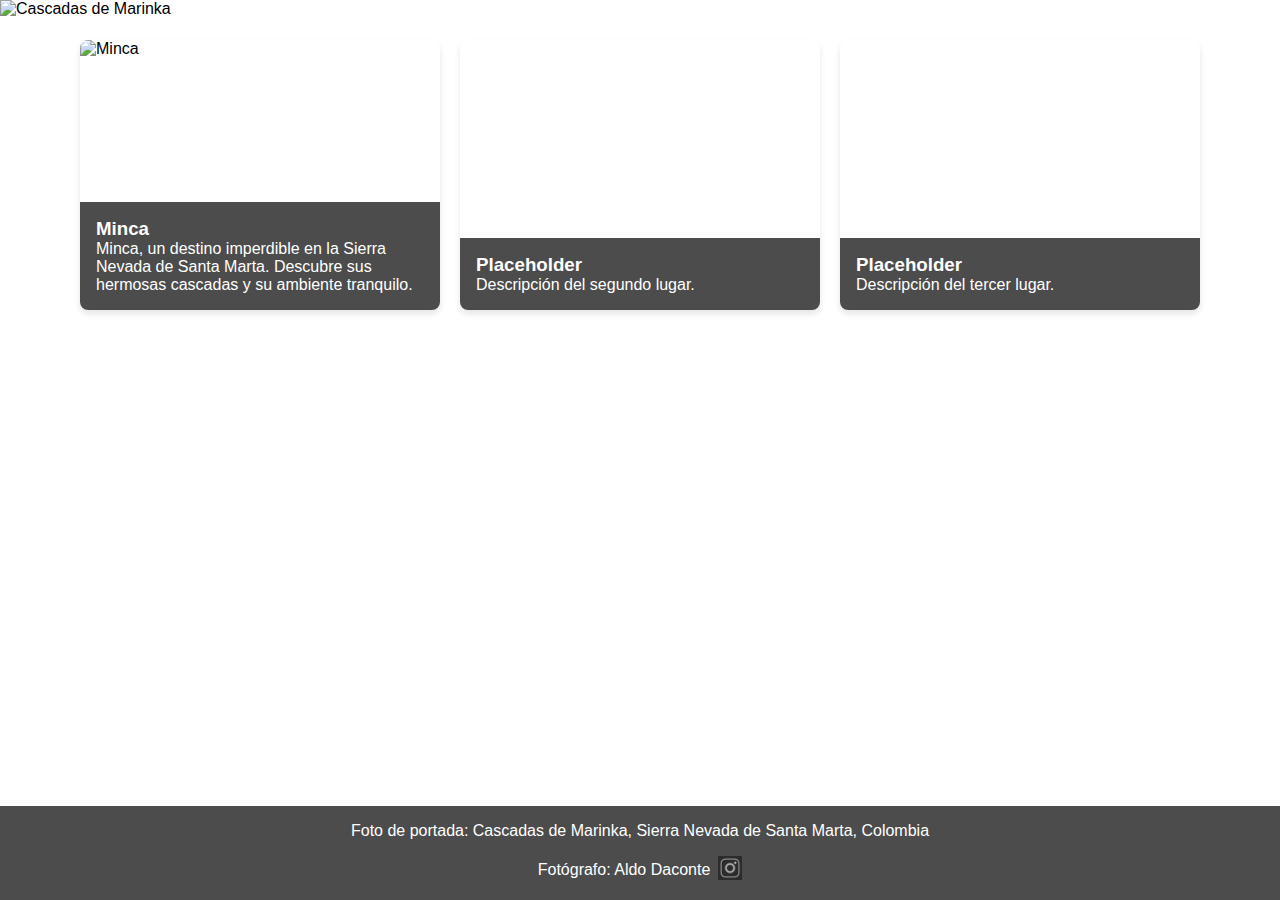
==== galeria.html @ 5e8aa37b "se agrega la primera version de galeria con los cuadrados y la foto de marink" ====
<!-- Galeria.html -->
<!DOCTYPE html>
<html lang="es">
<head> 
    <meta charset="utf-8">
    <meta name="viewport" content="width=device-width, initial-scale=1.0">
    <link rel="stylesheet" href="CSS/styles.css">
    <title>Galería - Samarian Dreams</title>
</head>
    
<body>
    <section id="hero">
        <div class="image-container" id="portada">
            <img src="imagenes/Marinka.JPG" alt="Cascadas de Marinka">
        </div>
    </section>  

    <section class="gallery">
        <div class="gallery-item">
            <div class="gallery-image" style="background-image: url('imagenes/Marinka.jpg');">
                <img src="imagenes/Marinka.jpg" alt="Minca" width="20%" />
            </div>
            <div class="gallery-content">
                <h3>Minca</h3>
                <p style="color: white;">Minca, un destino imperdible en la Sierra Nevada de Santa Marta. Descubre sus hermosas cascadas y su ambiente tranquilo.</p>
            </div>
        </div>
        <div class="gallery-item">
            <div class="gallery-image" style="background-image: url('imagenes/placeholder.jpg');"></div>
            <div class="gallery-content">
                <h3>Placeholder</h3>
                <p style="color: white;">Descripción del segundo lugar.</p>
            </div>
        </div>
        <div class="gallery-item">
            <div class="gallery-image" style="background-image: url('imagenes/placeholder.jpg');"></div>
            <div class="gallery-content">
                <h3>Placeholder</h3>
                <p style="color: white;">Descripción del tercer lugar.</p>
            </div>
        </div>
    </section>

    <footer>
        <div class="footer-content">
            <div class="footer-info">
                <p class="location-info">Foto de portada: Cascadas de Marinka, Sierra Nevada de Santa Marta, Colombia</p>
                <div class="photographer-info">
                    <p>Fotógrafo: Aldo Daconte</p>
                    <a href="https://www.instagram.com/aldo_daconteb/" class="social-icon" aria-label="Instagram">
                        <img src="imagenes/instagram_logo.png" alt="Instagram">
                    </a>
                </div>
            </div>
        </div>
    </footer>
</body>
</html>
---- CSS/styles.css ----
* {
    margin: 0;
    padding: 0;
    box-sizing: border-box;
}

body {
    font-family: Arial, Helvetica, sans-serif;
    min-height: 100vh;
    position: relative;
}

/* Estilos del contenedor principal */
.hero-container {
    position: relative;
    height: 100vh;
    overflow: hidden;
}

/* Estilos de la imagen de portada */
#portada {
    position: absolute;
    width: 100%;
    height: 100%;
}

#portada img {
    width: 100%;
    height: 100%;
    object-fit: cover;
}

.image-container {
    display: flex;
}

.image-container img {
    width: 100%;
}

/* Estilos de la galería */
.gallery {
    display: grid;
    grid-template-columns: repeat(3, 1fr);
    grid-gap: 20px;
    padding: 40px;
    width: 100%;
    max-width: 1200px;
    margin: 0 auto;
}

.gallery-item {
    position: relative;
    overflow: hidden;
    border-radius: 8px;
    box-shadow: 0 4px 6px rgba(0, 0, 0, 0.1);
}

.gallery-image {
    height: 30vh;
    background-size: cover;
    background-position: center;
    transition: transform 0.3s ease;
}

.gallery-item:hover .gallery-image {
    transform: scale(1.1);
}

.gallery-content {
    position: absolute;
    bottom: 0;
    left: 0;
    width: 100%;
    background-color: rgba(0, 0, 0, 0.7);
    padding: 16px;
    color: white;
    transition: transform 0.3s ease;
}

.gallery-item:hover .gallery-content {
    transform: translateY(0);
}

/* Estilos del footer */
footer {
    position: absolute;
    bottom: 0;
    width: 100%;
    background-color: rgba(0, 0, 0, 0.7);
    color: white;
    padding: 1rem;
}

.footer-content {
    width: 100%;
    text-align: center;
}

.footer-info {
    display: flex;
    flex-direction: column;
    align-items: center;
    gap: 0.75rem;
}

.location-info {
    margin-bottom: 0.25rem;
}

.photographer-info {
    display: flex;
    align-items: center;
    gap: 0.5rem;
}

.social-icon img {
    width: 24px;
    height: 24px;
    opacity: 0.7;
    transition: opacity 0.3s ease, transform 0.3s ease;
}

.social-icon img:hover {
    opacity: 1;
    transform: scale(1.1);
}
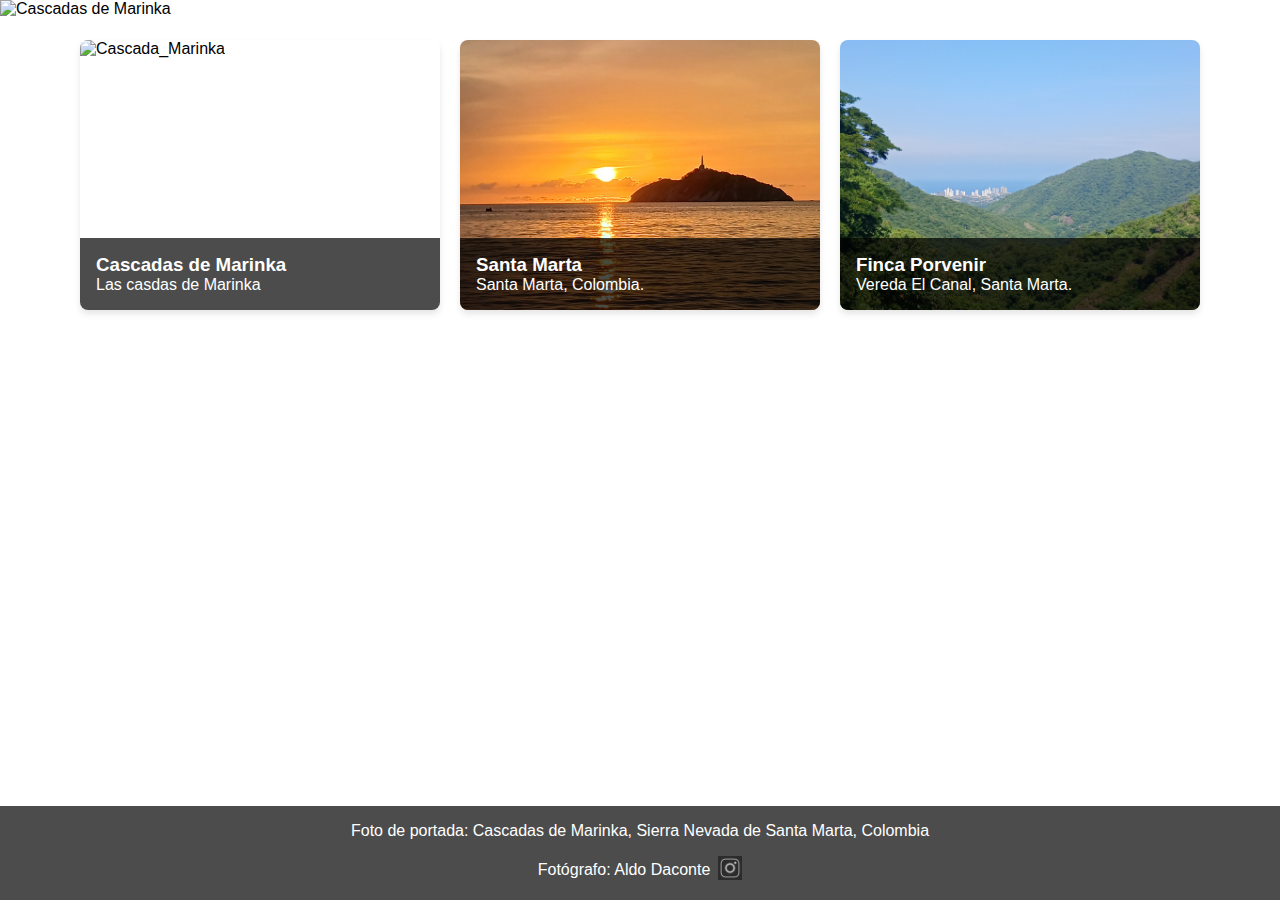
==== commit 7b0b8ccb: "Se agregan los dos sitios de galeria" ====
--- a/galeria.html
+++ b/galeria.html
@@ -18,25 +18,25 @@
     <section class="gallery">
         <div class="gallery-item">
             <div class="gallery-image" style="background-image: url('imagenes/Marinka.jpg');">
-                <img src="imagenes/Marinka.jpg" alt="Minca" width="20%" />
+                <img src="imagenes/Marinka.jpg" alt="Cascada_Marinka" width="20%" />
             </div>
             <div class="gallery-content">
-                <h3>Minca</h3>
-                <p style="color: white;">Minca, un destino imperdible en la Sierra Nevada de Santa Marta. Descubre sus hermosas cascadas y su ambiente tranquilo.</p>
+                <h3>Cascadas de Marinka</h3>
+                <p style="color: white;">Las casdas de Marinka</p>
             </div>
         </div>
         <div class="gallery-item">
-            <div class="gallery-image" style="background-image: url('imagenes/placeholder.jpg');"></div>
+            <div class="gallery-image" style="background-image: url('imagenes/Atardecer_Samario.jpg')"></div>
             <div class="gallery-content">
-                <h3>Placeholder</h3>
-                <p style="color: white;">Descripción del segundo lugar.</p>
+                <h3>Santa Marta</h3>
+                <p style="color: white;">Santa Marta, Colombia.</p>
             </div>
         </div>
         <div class="gallery-item">
-            <div class="gallery-image" style="background-image: url('imagenes/placeholder.jpg');"></div>
+            <div class="gallery-image" style="background-image: url('imagenes/Porvenir.jpg');"></div>
             <div class="gallery-content">
-                <h3>Placeholder</h3>
-                <p style="color: white;">Descripción del tercer lugar.</p>
+                <h3>Finca Porvenir</h3>
+                <p style="color: white;">Vereda El Canal, Santa Marta.</p>
             </div>
         </div>
     </section>
